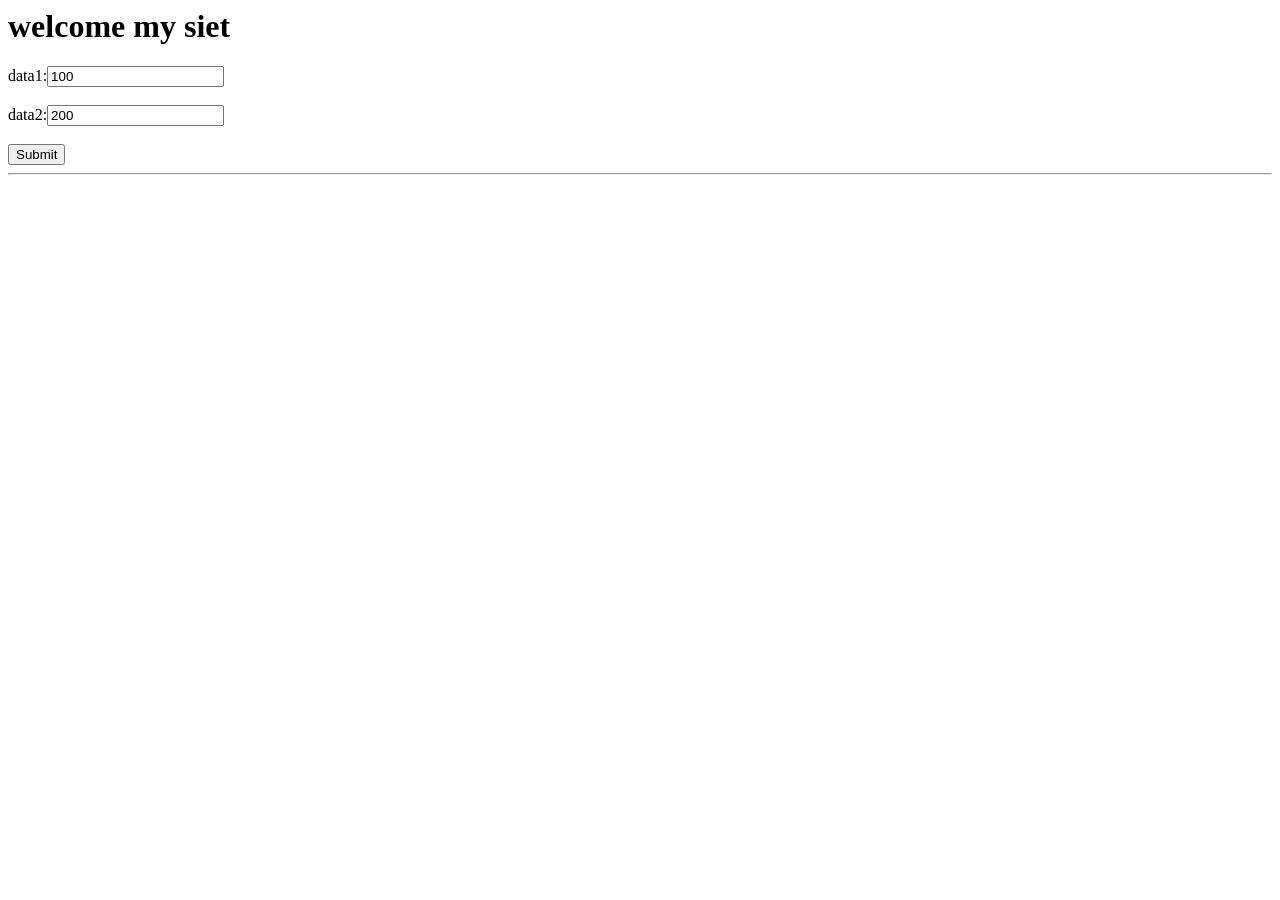
==== Httpserver/wwwroot2/index.html @ 8604b4b6 "fifth add code" ====
<html>
<head>
    <title> 我的首页</title>
</head>
<body>
               <h1> welcome my siet</h1>
<form action="/cgi/Cgi" method="GET">
    data1:<input type="text" name="firstdata" value="100">
    <br><br>
    data2:<input type="text" name="lastdata" value="200">
    <br><br>
    <input type="submit" Value="Submit">
    <hr/>
</form>
</body>
</html>
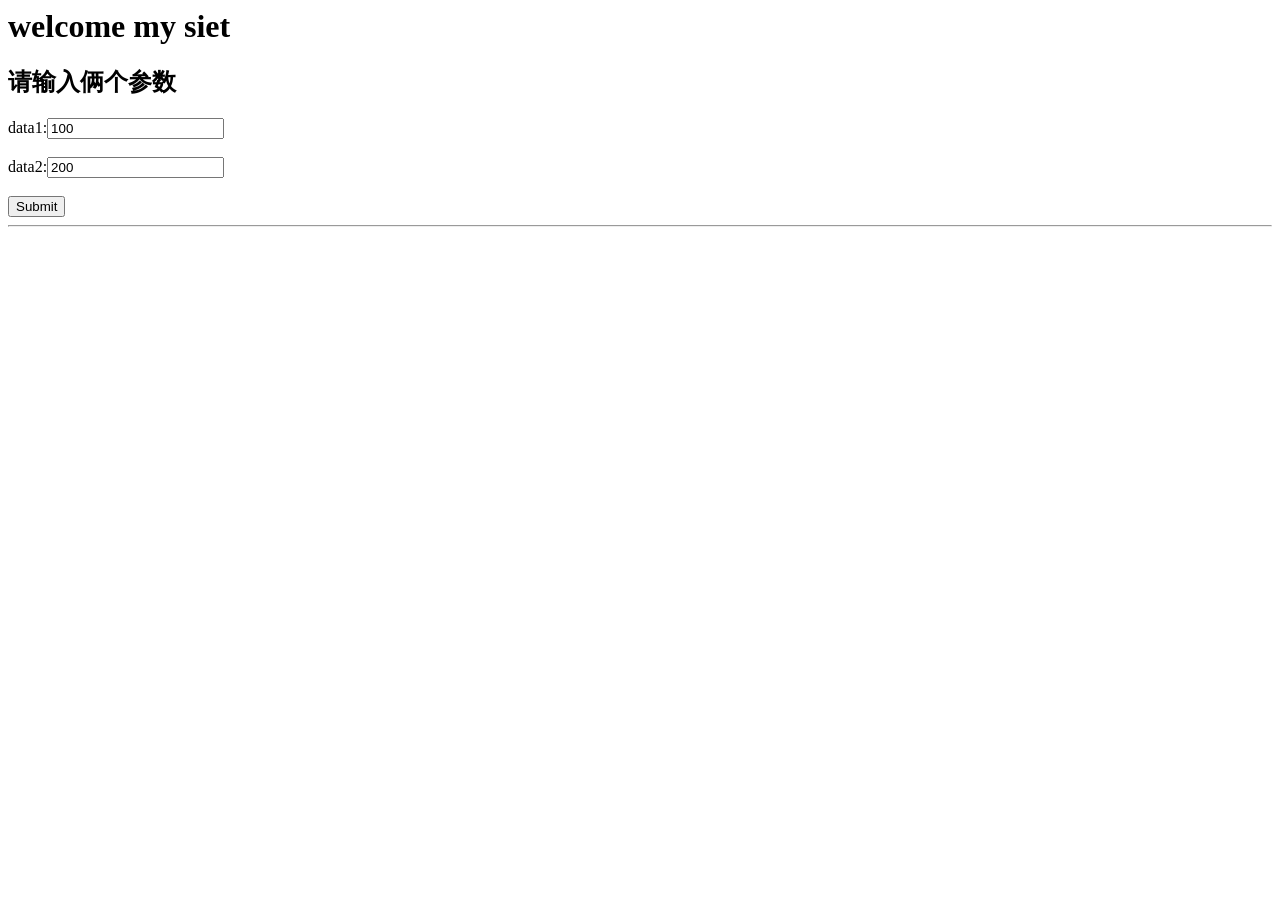
==== commit 5a01653d: "eighth add code" ====
--- a/Httpserver/wwwroot2/index.html
+++ b/Httpserver/wwwroot2/index.html
@@ -1,9 +1,12 @@
 <html>
 <head>
-    <title> 我的首页</title>
+    <meta charset="UTF-8 ">
+    <link rel="icon" href="test.ico" />
+    <title> 我的首页 </title>
 </head>
 <body>
                <h1> welcome my siet</h1>
+               <h2> 请输入俩个参数</h2>
 <form action="/cgi/Cgi" method="GET">
     data1:<input type="text" name="firstdata" value="100">
     <br><br>
